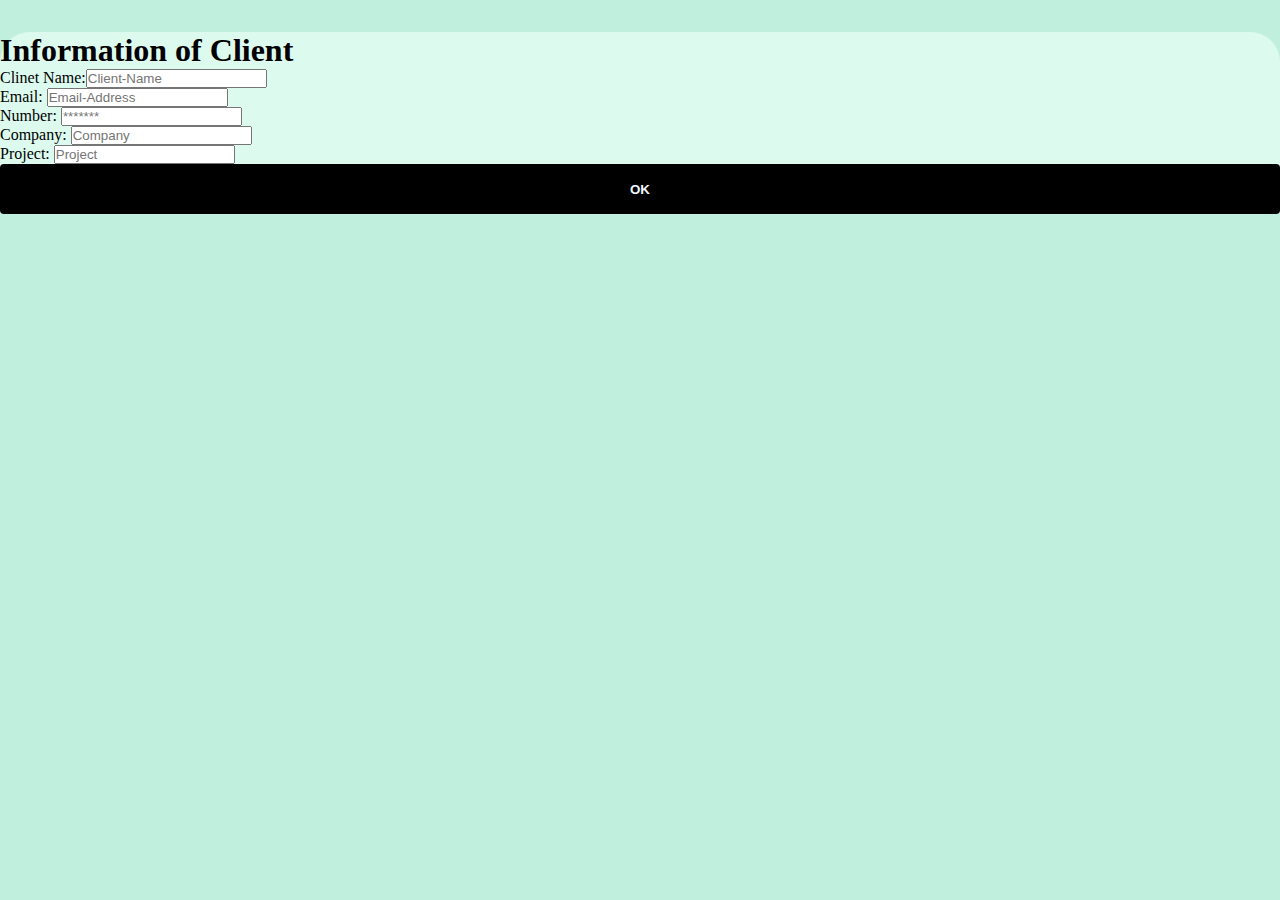
==== dashboard2.html @ 4568d3e9 "Form is Created" ====
<!doctype html>
<html lang="en">
  <head>
    <!-- Required meta tags -->
    <meta charset="utf-8">
    <meta name="viewport" content="width=device-width, initial-scale=1, shrink-to-fit=no">

    <!-- Bootstrap CSS -->
    <link rel="stylesheet" href="https://cdn.jsdelivr.net/npm/bootstrap@4.1.3/dist/css/bootstrap.min.css" integrity="sha384-MCw98/SFnGE8fJT3GXwEOngsV7Zt27NXFoaoApmYm81iuXoPkFOJwJ8ERdknLPMO" crossorigin="anonymous">
    <style>
        *{
            padding: 0;
            margin: 0;
            box-sizing: border-box;
        }
        body{
            background:#c1efde;
        }
        .row{
            background:   #ddfaef;
            border-radius: 30px;
            margin-top: 2rem;
        }
        .btn1{
            border: none;
            outline: none;
            height: 50px;
            width: 100%;
            background-color:black;
            color: aliceblue;
            border-radius: 4px;
            font-weight: bold;
        }
    </style>
    <title>Screen</title>
  </head>
  <body>
   
   <section class="form">
    <div class="container">
        <div class="row no-gutters">
            <div class="col-lg-4">
            </div>

            <div class="col-lg-7 px-5 pt-5">
                <h1 class="font-weight-bold py-3">Information of Client</h1>
                <form>
                    <div class="form-row">
                        <div class="col-lg-7">
                            Clinet Name:<input type="text" placeholder="Client-Name" class="form-control my-1">
                        </div>
                    </div>
                    <div class="form-row">
                        <div class="col-lg-7">
                           Email: <input type="email" placeholder="Email-Address" class="form-control my-1">
                        </div>
                    </div>
                    <div class="form-row">
                        <div class="col-lg-7">
                           Number: <input type="number" placeholder="*******" class="form-control my-1">
                        </div>
                    </div>
                    <div class="form-row">
                        <div class="col-lg-7">
                            Company: <input type="text" placeholder="Company" class="form-control my-1">
                        </div>
                    </div>
                    <div class="form-row">
                        <div class="col-lg-7">
                           Project: <input type="text" placeholder="Project" class="form-control my-1">
                        </div>
                    </div>
                    <div>
                               
                    </div>
                    <div class="form-row">
                        <div class="col-lg-7">
                            <button type="button"  class="btn1 my-1">OK</button>
                        </div>
                    </div>
                </form>
            </div>
            <div class="col-lg-7">
                </div>

                
            </div>
        
    
   </section>

    
    <script src="https://code.jquery.com/jquery-3.3.1.slim.min.js" integrity="sha384-q8i/X+965DzO0rT7abK41JStQIAqVgRVzpbzo5smXKp4YfRvH+8abtTE1Pi6jizo" crossorigin="anonymous"></script>
    <script src="https://cdn.jsdelivr.net/npm/popper.js@1.14.3/dist/umd/popper.min.js" integrity="sha384-ZMP7rVo3mIykV+2+9J3UJ46jBk0WLaUAdn689aCwoqbBJiSnjAK/l8WvCWPIPm49" crossorigin="anonymous"></script>
    <script src="https://cdn.jsdelivr.net/npm/bootstrap@4.1.3/dist/js/bootstrap.min.js" integrity="sha384-ChfqqxuZUCnJSK3+MXmPNIyE6ZbWh2IMqE241rYiqJxyMiZ6OW/JmZQ5stwEULTy" crossorigin="anonymous"></script>
  </body>
</html>
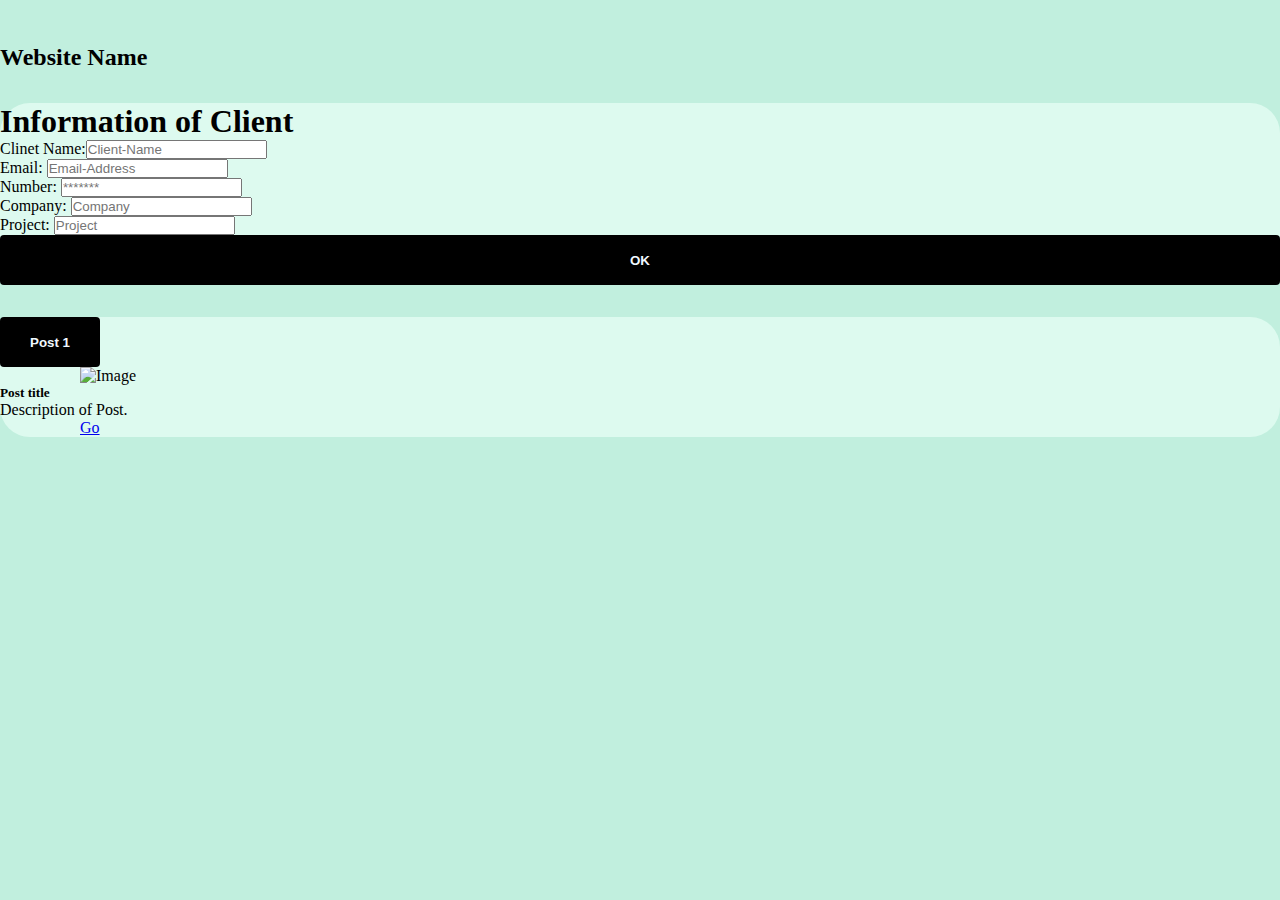
==== commit 25dadb02: "adding imag" ====
--- a/dashboard2.html
+++ b/dashboard2.html
@@ -7,6 +7,7 @@
 
     <!-- Bootstrap CSS -->
     <link rel="stylesheet" href="https://cdn.jsdelivr.net/npm/bootstrap@4.1.3/dist/css/bootstrap.min.css" integrity="sha384-MCw98/SFnGE8fJT3GXwEOngsV7Zt27NXFoaoApmYm81iuXoPkFOJwJ8ERdknLPMO" crossorigin="anonymous">
+    <link rel="stylesheet" href="https://cdnjs.cloudflare.com/ajax/libs/font-awesome/6.3.0/css/all.min.css" integrity="sha512-SzlrxWUlpfuzQ+pcUCosxcglQRNAq/DZjVsC0lE40xsADsfeQoEypE+enwcOiGjk/bSuGGKHEyjSoQ1zVisanQ==" crossorigin="anonymous" referrerpolicy="no-referrer" />
     <style>
         *{
             padding: 0;
@@ -31,10 +32,52 @@
             border-radius: 4px;
             font-weight: bold;
         }
+        .btn2{
+            border: none;
+            outline: none;
+            height: 50px;
+            width: 100px;
+            background-color:black;
+            color: aliceblue;
+            border-radius: 4px;
+            font-weight: bold;
+        }
+        .btn {
+            margin-left: 80px;
+        }
+        .card-img-top{
+            margin-left: 80px;
+        }
+        .container{
+            margin-top: 10px;
+        }
+        .fas{
+            font-style: bold;
+            font-size: 1cm;
+            padding-right: 4px;
+
+        }
     </style>
     <title>Screen</title>
   </head>
   <body>
+    <div class="card text-center">
+        <div class="card-header">
+          <ul class="nav nav-tabs card-header-tabs">
+           <!-- <li class="nav-item">
+              <a class="nav-link active" href="#"></a>
+            </li>
+            <li class="nav-item">
+              <a class="nav-link" href="#"></a>
+            </li>
+            <li class="nav-item">
+              <a class="nav-link disabled" href="#"></a>
+            </li>-->
+            <!--<h1>Website Name</h1>-->
+            <i class="fas fa-user-secret me-2"></i><h2>Website Name</h2> 
+          </ul>
+        </div>
+      </div>
    
    <section class="form">
     <div class="container">
@@ -81,12 +124,31 @@
                 </form>
             </div>
             <div class="col-lg-7">
-                </div>
+                </div>               
+            </div>
+   </section>
+   <section>
+    <div class="container ">
+        <div class="row px-5 pt-4">
+            <div class="col-lg-2 px-9 pt-5">
+                <button type="button"  class="btn2 my-1">Post 1</button>
+            </div>
+            <div class="col-md-auto">
+    
+                      
 
-                
+                <div class="card" style="width: 18rem;">
+                    <img  src="C:\Users\Vishwa\Downloads\bg.jpg" class="card-img-top" alt="Image">
+                    <div class="card-body">
+                      <h5 class="card-title">Post title</h5>
+                      <p class="card-text">Description of Post.</p>
+                      <a href="#" class="btn btn-primary">Go</a>
+                    </div>
+                  </div>
             </div>
-        
-    
+        </div>
+
+    </div>
    </section>
 
     
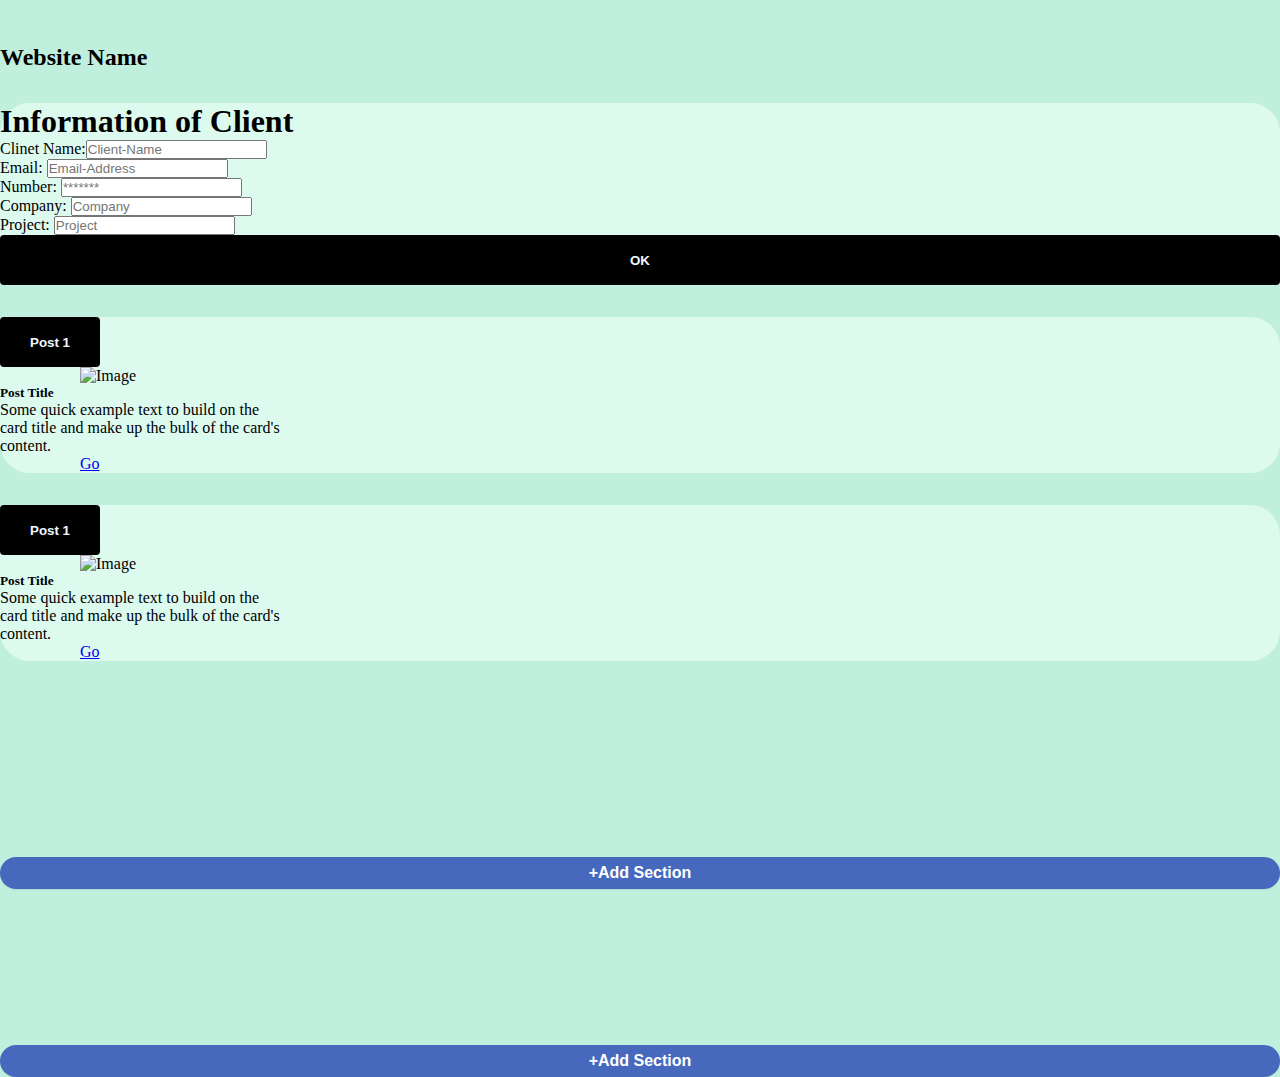
==== commit 9bfcc949: "adding image" ====
--- a/dashboard2.html
+++ b/dashboard2.html
@@ -55,8 +55,30 @@
             font-style: bold;
             font-size: 1cm;
             padding-right: 4px;
-
-        }
+        }
+        .bb-add-section {
+             pointer-events: all;
+             width: 100%;
+             margin-top: 30%;
+             align-items: center;
+             font-size: 16px;
+             background-color: #4669be;
+             color: #fff;
+             padding: 6px 24px;
+             font-weight: 600;
+             text-align: center;
+             cursor: pointer;
+             border: 1px solid transparent;
+             transition: color .15s ease-in-out,background-color .15s ease-in-out,border-color .15s ease-in-out,box-shadow .15s ease-in-out;
+             border-radius: 20px;
+             box-shadow: 0px 1px 1px 0px rgb(0 0 0 / 8%);
+             outline: 0;
+             cursor: pointer;
+             left: 50%;
+             position: absolute;
+             transform: translatex(-50%);
+             z-index: 1000;
+}
     </style>
     <title>Screen</title>
   </head>
@@ -133,18 +155,43 @@
             <div class="col-lg-2 px-9 pt-5">
                 <button type="button"  class="btn2 my-1">Post 1</button>
             </div>
-            <div class="col-md-auto">
-    
-                      
-
+            <div class="col-md-auto">   
                 <div class="card" style="width: 18rem;">
-                    <img  src="C:\Users\Vishwa\Downloads\bg.jpg" class="card-img-top" alt="Image">
+                    <img class="card-img-top" src="bg.jpg/100px180/" alt="Image">
                     <div class="card-body">
-                      <h5 class="card-title">Post title</h5>
-                      <p class="card-text">Description of Post.</p>
+                      <h5 class="card-title">Post Title</h5>
+                      <p class="card-text">Some quick example text to build on the card title and make up the bulk of the card's content.</p>
                       <a href="#" class="btn btn-primary">Go</a>
                     </div>
+                    
                   </div>
+            </div>
+            <div class="col-lg-2 px-9 pt-5">
+                <button class="bb-add-section top">+Add Section</button>
+            </div>
+        </div>
+
+    </div>
+   </section>
+   <section>
+    <div class="container ">
+        <div class="row px-5 pt-4">
+            <div class="col-lg-2 px-9 pt-5">
+                <button type="button"  class="btn2 my-1">Post 1</button>
+            </div>
+            <div class="col-md-auto">   
+                <div class="card" style="width: 18rem;">
+                    <img class="card-img-top" src="bg.jpg/100px180/" alt="Image">
+                    <div class="card-body">
+                      <h5 class="card-title">Post Title</h5>
+                      <p class="card-text">Some quick example text to build on the card title and make up the bulk of the card's content.</p>
+                      <a href="#" class="btn btn-primary">Go</a>
+                    </div>
+                    
+                  </div>
+            </div>
+            <div class="col-lg-2 px-9 pt-5">
+                <button class="bb-add-section top">+Add Section</button>
             </div>
         </div>
 
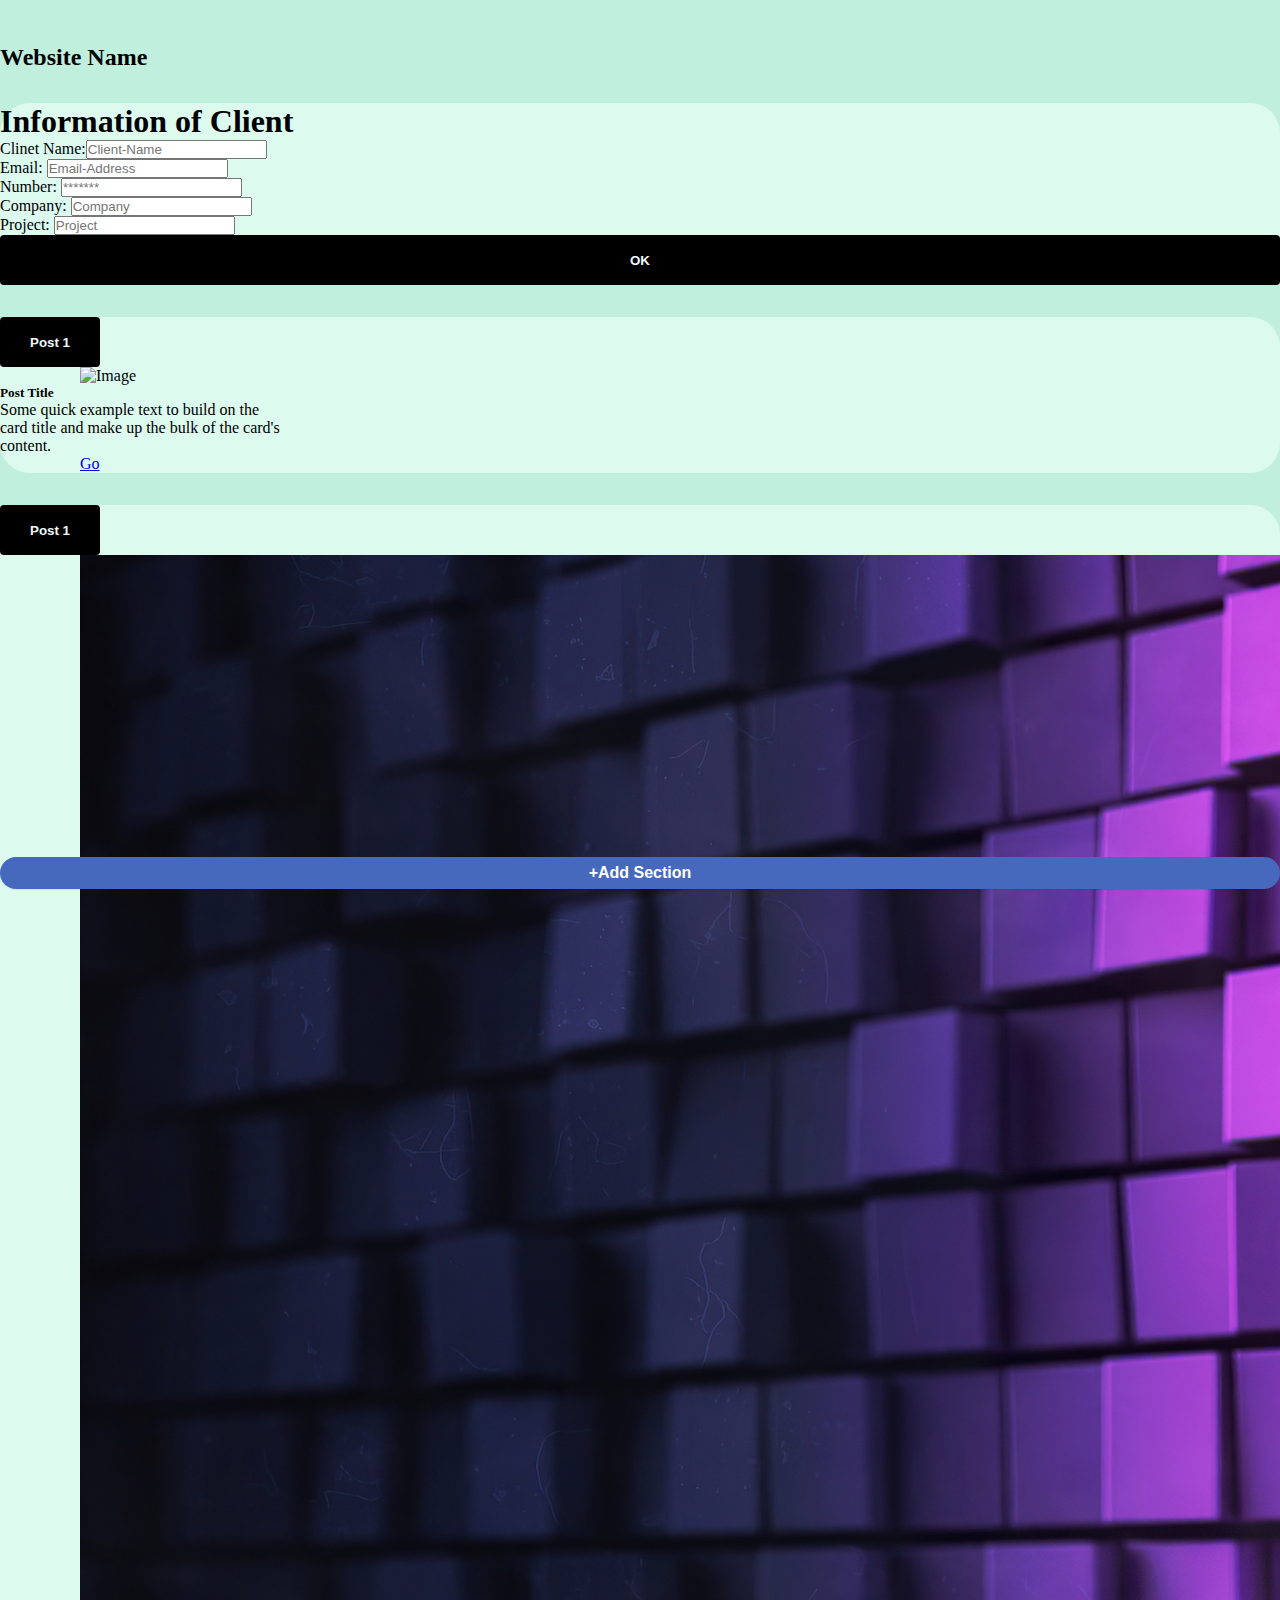
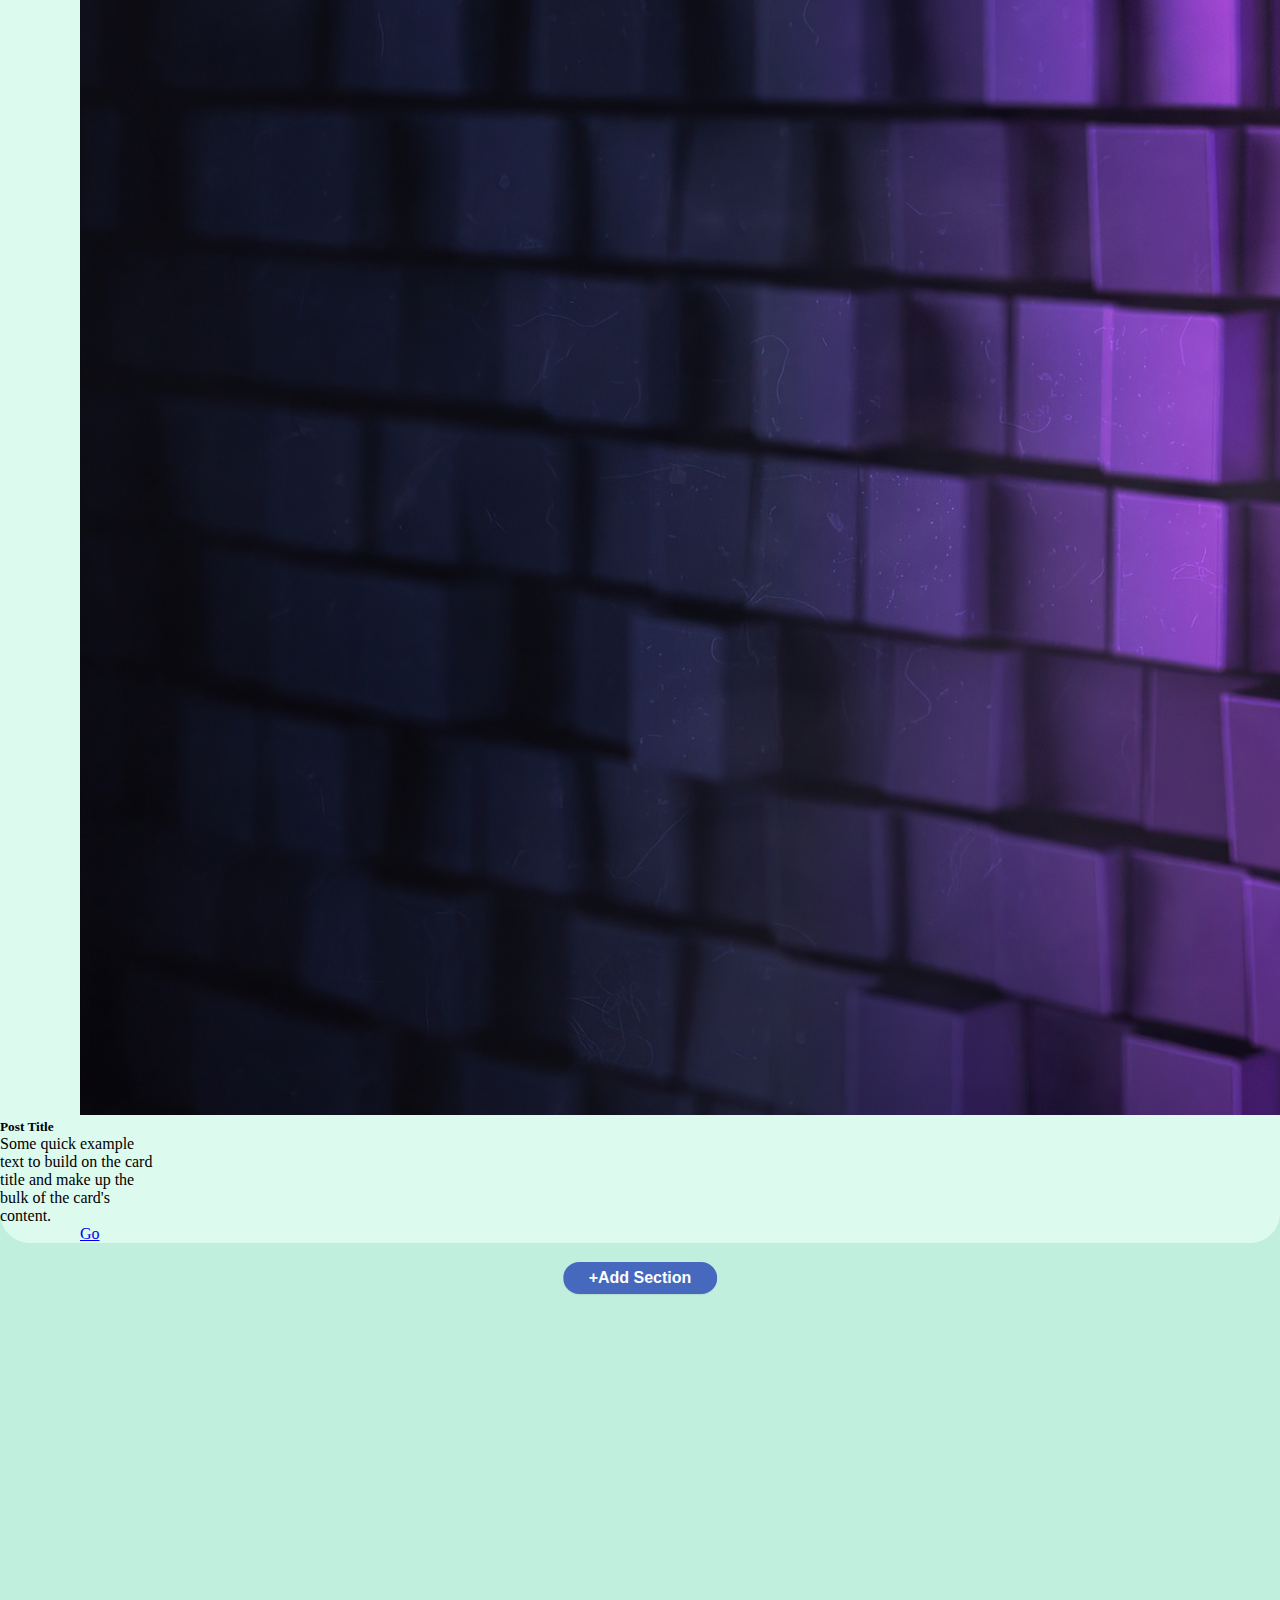
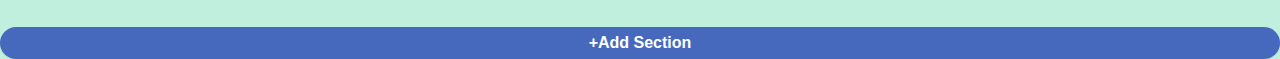
==== commit ee09e29a: "adding image" ====
--- a/dashboard2.html
+++ b/dashboard2.html
@@ -60,6 +60,30 @@
              pointer-events: all;
              width: 100%;
              margin-top: 30%;
+             align-items: center;
+             font-size: 16px;
+             background-color: #4669be;
+             color: #fff;
+             padding: 6px 24px;
+             font-weight: 600;
+             text-align: center;
+             cursor: pointer;
+             border: 1px solid transparent;
+             transition: color .15s ease-in-out,background-color .15s ease-in-out,border-color .15s ease-in-out,box-shadow .15s ease-in-out;
+             border-radius: 20px;
+             box-shadow: 0px 1px 1px 0px rgb(0 0 0 / 8%);
+             outline: 0;
+             cursor: pointer;
+             left: 50%;
+             position: absolute;
+             transform: translatex(-50%);
+             z-index: 1000;
+}
+.bb {
+             pointer-events: all;
+             width: 12%;
+             
+             margin-top: 0.50cm;
              align-items: center;
              font-size: 16px;
              background-color: #4669be;
@@ -180,8 +204,8 @@
                 <button type="button"  class="btn2 my-1">Post 1</button>
             </div>
             <div class="col-md-auto">   
-                <div class="card" style="width: 18rem;">
-                    <img class="card-img-top" src="bg.jpg/100px180/" alt="Image">
+                <div class="card" style="width: 10rem;">
+                    <img class="card-img-top" src="images\bg.jpg" alt="Image">
                     <div class="card-body">
                       <h5 class="card-title">Post Title</h5>
                       <p class="card-text">Some quick example text to build on the card title and make up the bulk of the card's content.</p>
@@ -197,6 +221,16 @@
 
     </div>
    </section>
+  
+
+        <div class="abc ">
+            <!--<div class="col-lg-2 px-9 pt-5">-->
+                <button class="bb top">+Add Section</button>
+            </div>
+        </div>
+
+    </div>
+    
 
     
     <script src="https://code.jquery.com/jquery-3.3.1.slim.min.js" integrity="sha384-q8i/X+965DzO0rT7abK41JStQIAqVgRVzpbzo5smXKp4YfRvH+8abtTE1Pi6jizo" crossorigin="anonymous"></script>
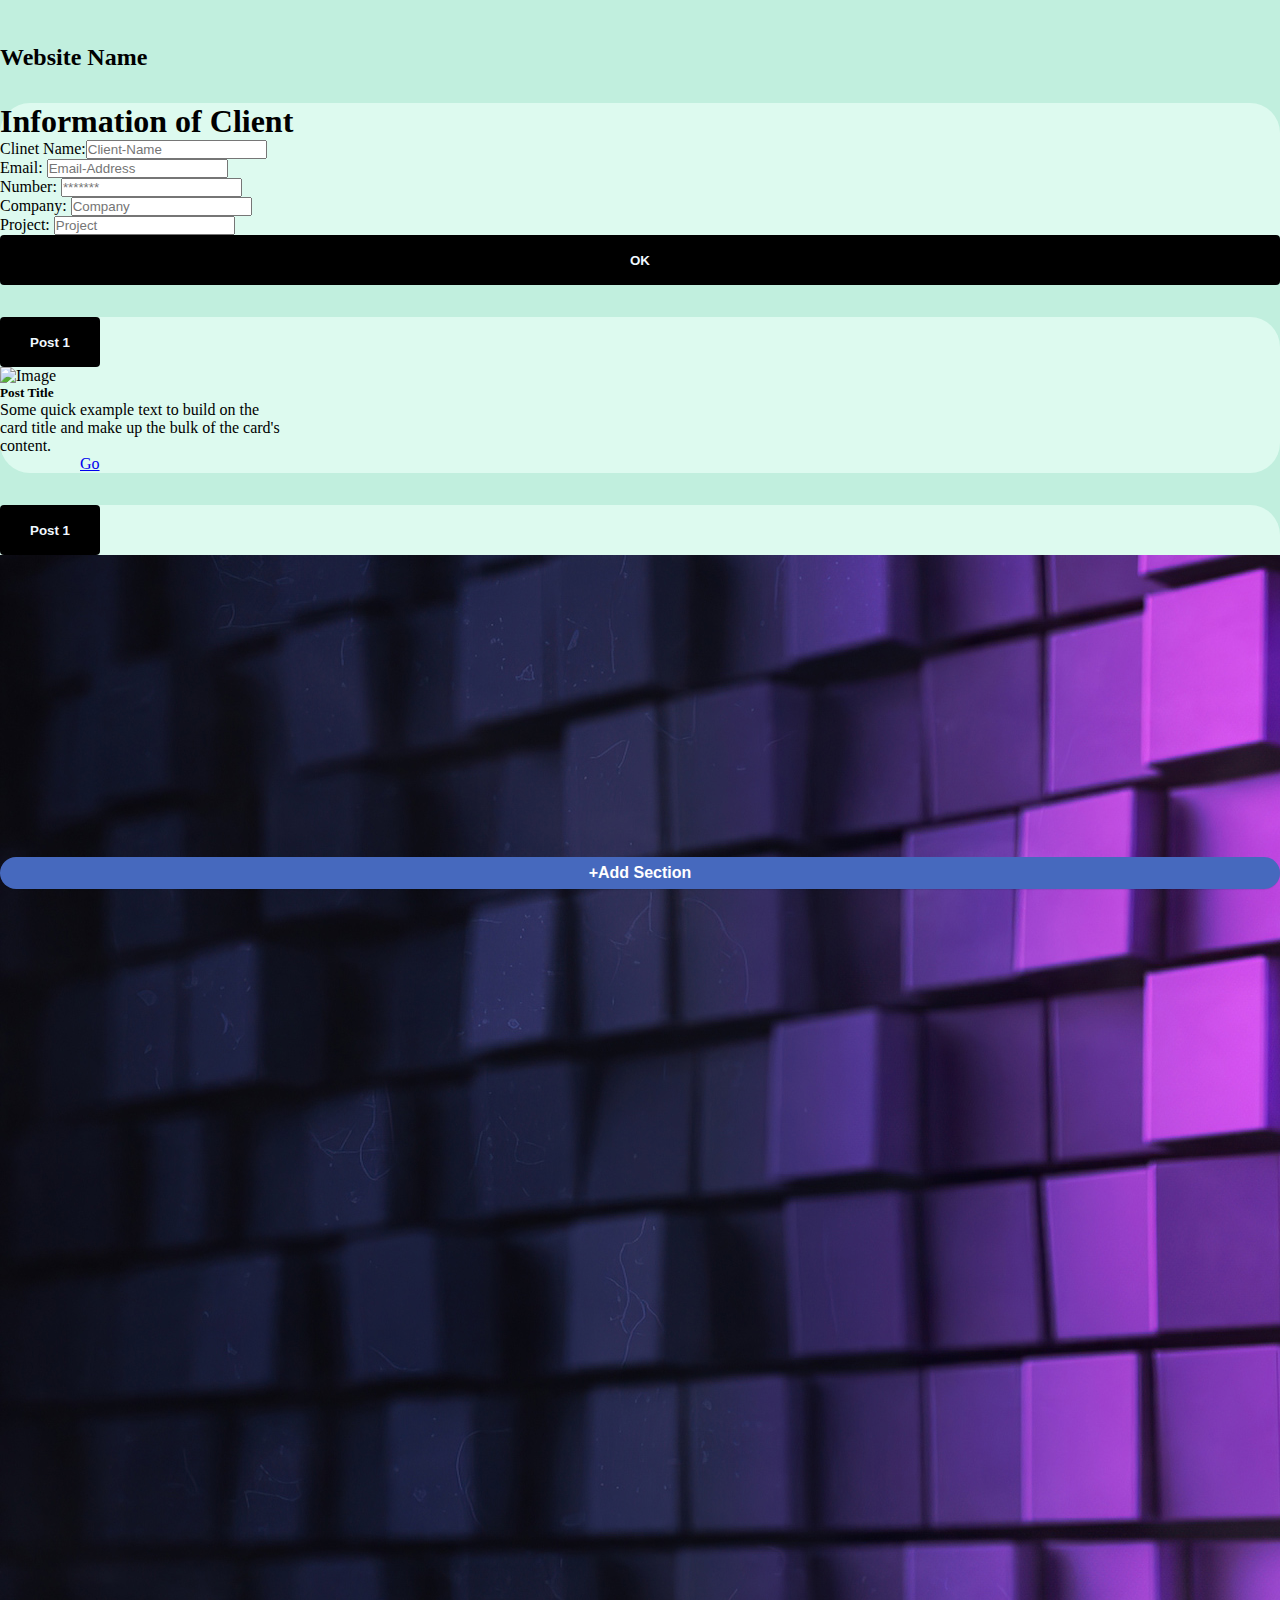
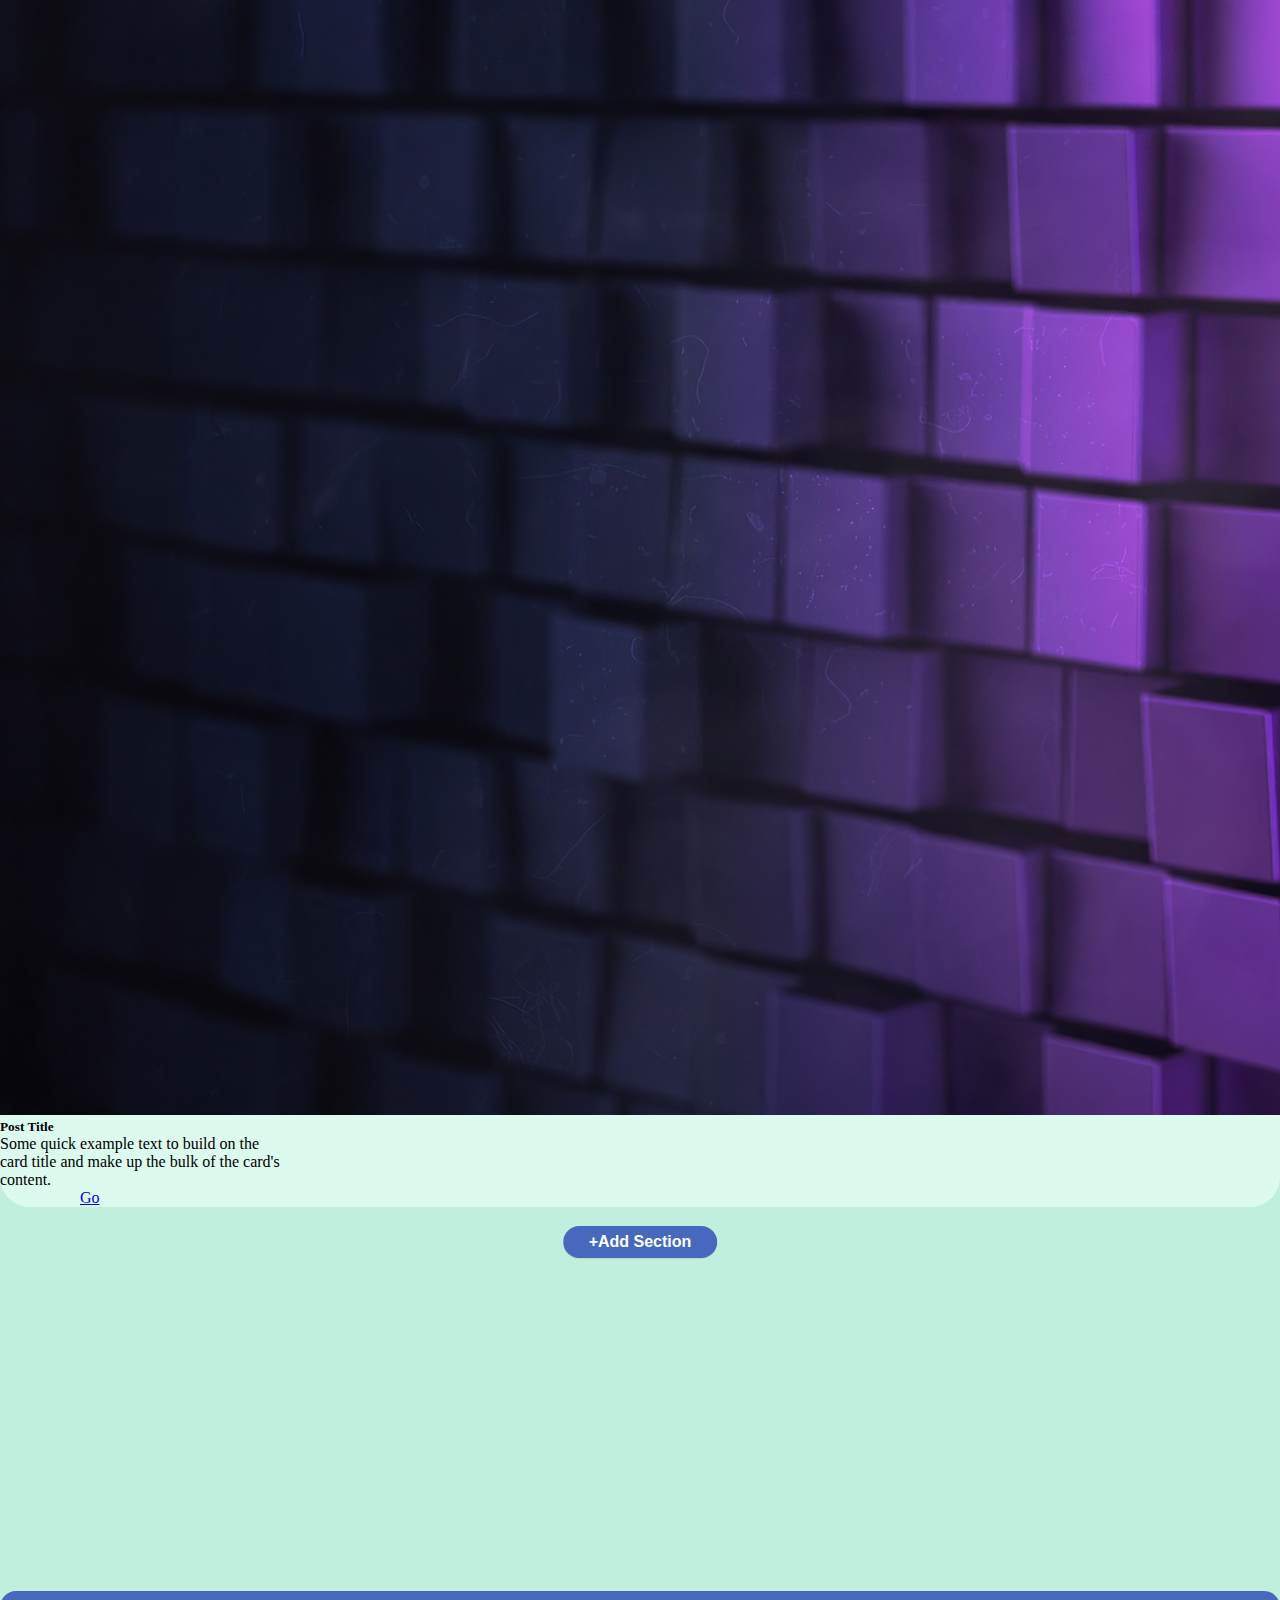
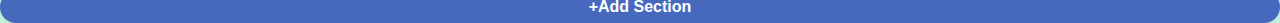
==== commit d62b150f: "image upload" ====
--- a/dashboard2.html
+++ b/dashboard2.html
@@ -43,9 +43,6 @@
             font-weight: bold;
         }
         .btn {
-            margin-left: 80px;
-        }
-        .card-img-top{
             margin-left: 80px;
         }
         .container{
@@ -204,8 +201,8 @@
                 <button type="button"  class="btn2 my-1">Post 1</button>
             </div>
             <div class="col-md-auto">   
-                <div class="card" style="width: 10rem;">
-                    <img class="card-img-top" src="images\bg.jpg" alt="Image">
+                <div class="card" style="width: 18rem;">
+                    <img class="card-img-top" src="images\bg.jpg" alt="Image" style="width: auto;" >
                     <div class="card-body">
                       <h5 class="card-title">Post Title</h5>
                       <p class="card-text">Some quick example text to build on the card title and make up the bulk of the card's content.</p>
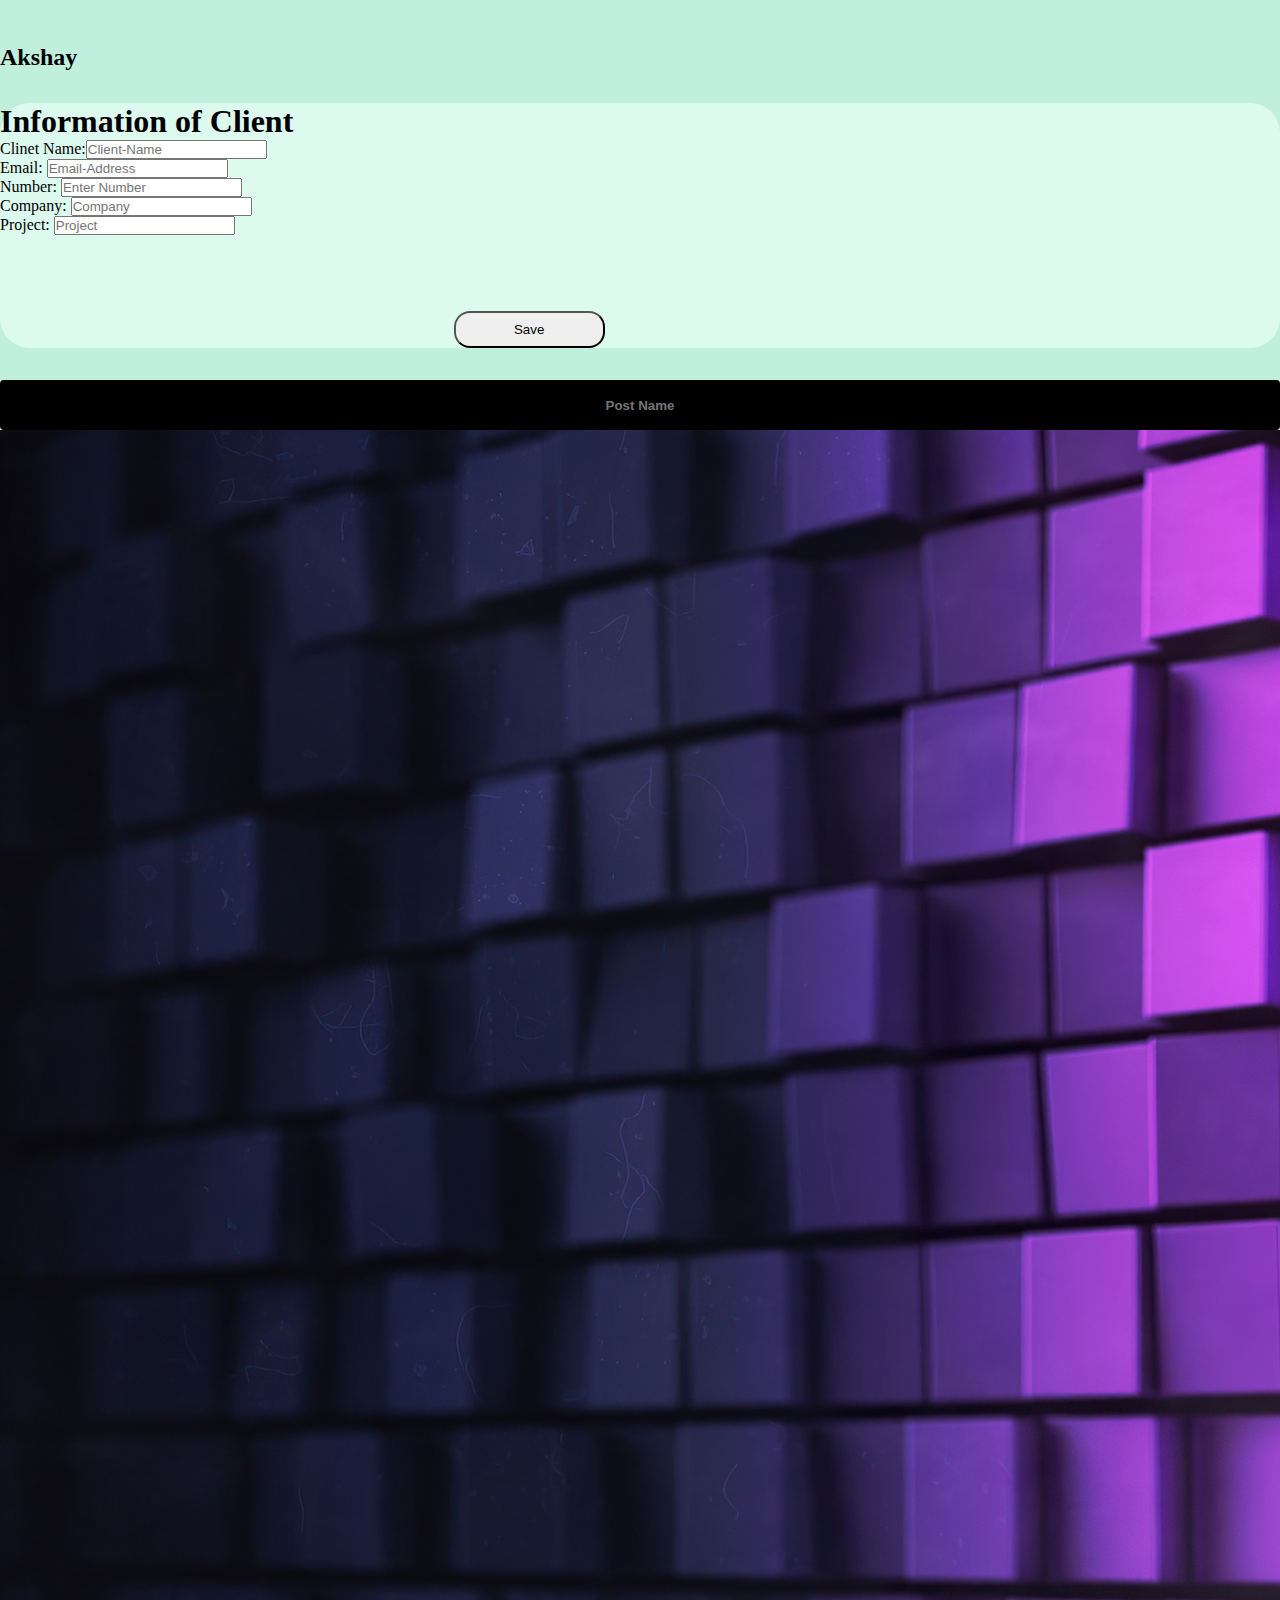
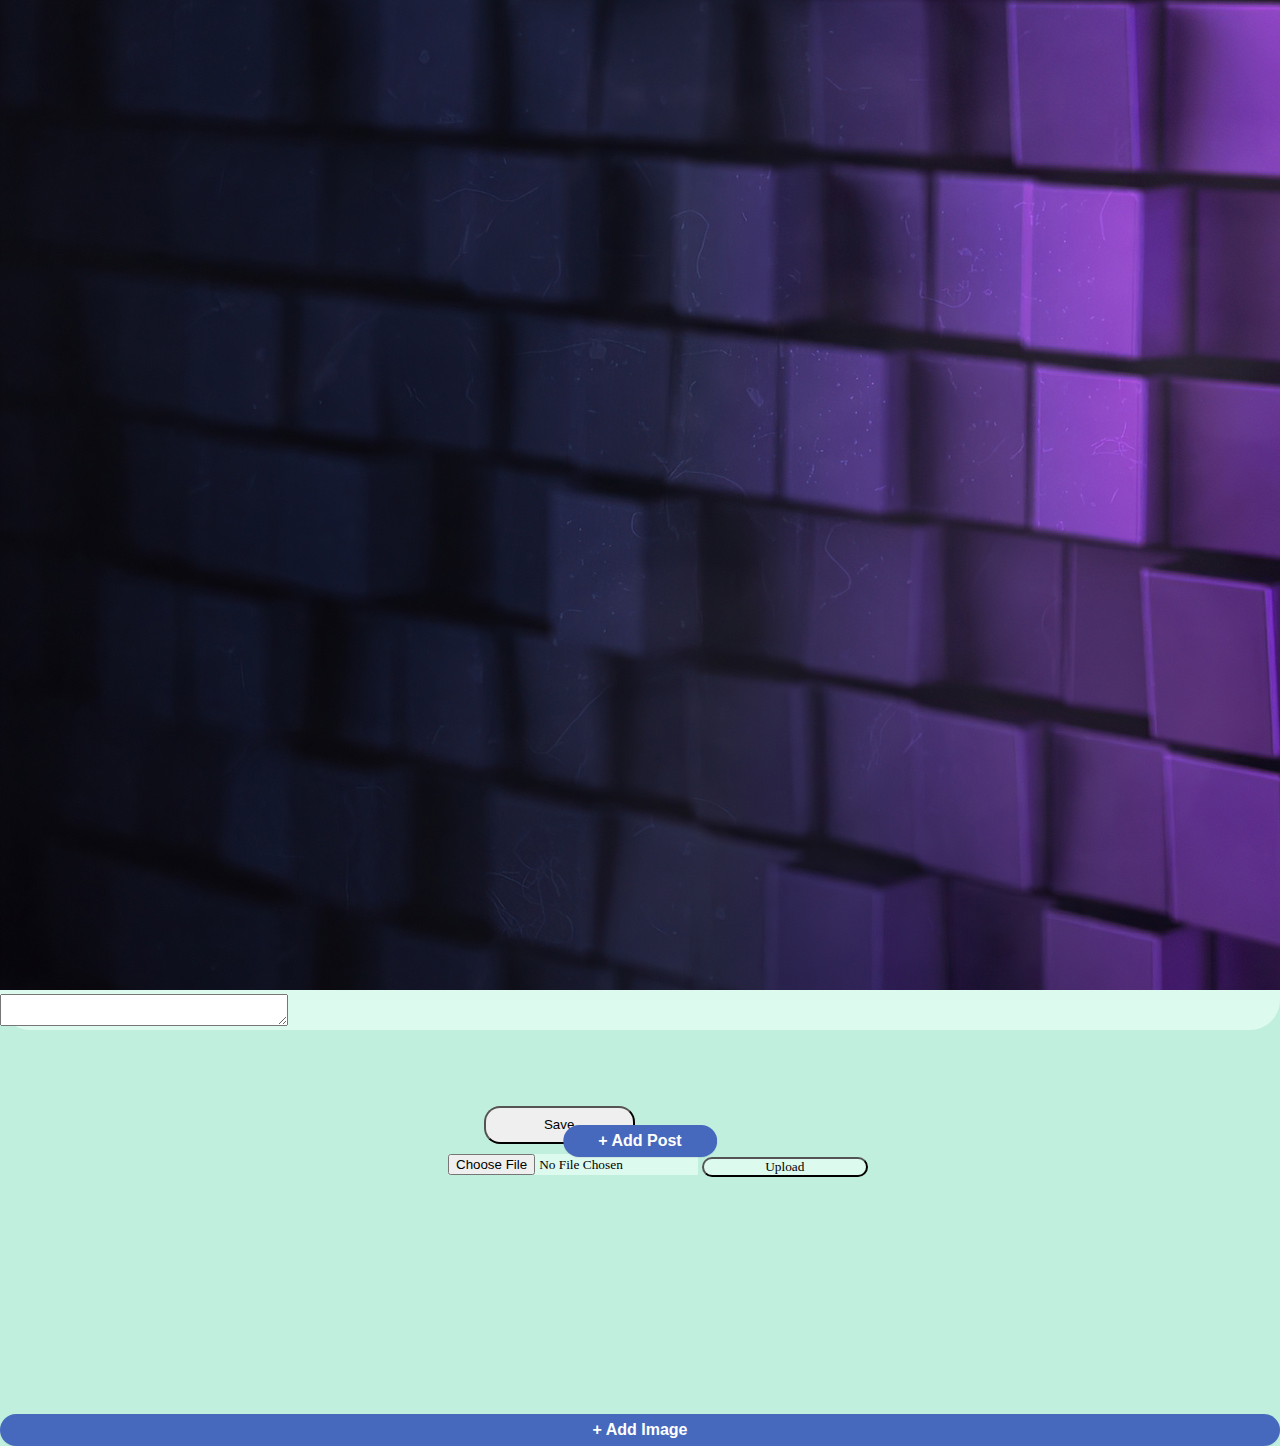
==== commit 66377ce6: "updates" ====
--- a/dashboard2.html
+++ b/dashboard2.html
@@ -1,37 +1,62 @@
 <!doctype html>
 <html lang="en">
-  <head>
+
+<head>
     <!-- Required meta tags -->
     <meta charset="utf-8">
     <meta name="viewport" content="width=device-width, initial-scale=1, shrink-to-fit=no">
 
     <!-- Bootstrap CSS -->
-    <link rel="stylesheet" href="https://cdn.jsdelivr.net/npm/bootstrap@4.1.3/dist/css/bootstrap.min.css" integrity="sha384-MCw98/SFnGE8fJT3GXwEOngsV7Zt27NXFoaoApmYm81iuXoPkFOJwJ8ERdknLPMO" crossorigin="anonymous">
-    <link rel="stylesheet" href="https://cdnjs.cloudflare.com/ajax/libs/font-awesome/6.3.0/css/all.min.css" integrity="sha512-SzlrxWUlpfuzQ+pcUCosxcglQRNAq/DZjVsC0lE40xsADsfeQoEypE+enwcOiGjk/bSuGGKHEyjSoQ1zVisanQ==" crossorigin="anonymous" referrerpolicy="no-referrer" />
+    <link rel="stylesheet" href="https://cdn.jsdelivr.net/npm/bootstrap@4.1.3/dist/css/bootstrap.min.css"
+        integrity="sha384-MCw98/SFnGE8fJT3GXwEOngsV7Zt27NXFoaoApmYm81iuXoPkFOJwJ8ERdknLPMO" crossorigin="anonymous">
+
+    <link rel="stylesheet" href="https://cdnjs.cloudflare.com/ajax/libs/font-awesome/6.3.0/css/all.min.css"
+        integrity="sha512-SzlrxWUlpfuzQ+pcUCosxcglQRNAq/DZjVsC0lE40xsADsfeQoEypE+enwcOiGjk/bSuGGKHEyjSoQ1zVisanQ=="
+        crossorigin="anonymous" referrerpolicy="no-referrer" />
+
     <style>
-        *{
+
+        * {
             padding: 0;
             margin: 0;
             box-sizing: border-box;
         }
-        body{
-            background:#c1efde;
-        }
-        .row{
-            background:   #ddfaef;
+
+        body {
+            background: #c1efde;
+        }
+
+        .row {
+            background: #ddfaef;
             border-radius: 30px;
             margin-top: 2rem;
         }
-        .btn1{
+
+        .row2 {
+           
+            border-radius: 30px;
+            margin-top: 2cm;
+            margin-left: 12cm;
+        }
+
+        .row3 {
+          
+            border-radius: 30px;
+            margin-left: 35%;
+            margin-bottom: 2cm;
+       }
+
+        .btn1 {
             border: none;
             outline: none;
             height: 50px;
             width: 100%;
-            background-color:black;
+            background-color: black;
             color: aliceblue;
             border-radius: 4px;
             font-weight: bold;
         }
+        
         .btn2{
             border: none;
             outline: none;
@@ -41,197 +66,329 @@
             color: aliceblue;
             border-radius: 4px;
             font-weight: bold;
-        }
+            text-align: center;
+        
+        }
+
         .btn {
-            margin-left: 80px;
-        }
-        .container{
+            margin-left: 30px;
+            border-radius: 1rem;
+            width: 4cm;
+            height: 1cm;
+        }
+
+        .container {
             margin-top: 10px;
         }
-        .fas{
+
+        .fas {
             font-style: bold;
             font-size: 1cm;
             padding-right: 4px;
         }
+
         .bb-add-section {
-             pointer-events: all;
-             width: 100%;
-             margin-top: 30%;
-             align-items: center;
-             font-size: 16px;
-             background-color: #4669be;
-             color: #fff;
-             padding: 6px 24px;
-             font-weight: 600;
-             text-align: center;
-             cursor: pointer;
-             border: 1px solid transparent;
-             transition: color .15s ease-in-out,background-color .15s ease-in-out,border-color .15s ease-in-out,box-shadow .15s ease-in-out;
-             border-radius: 20px;
-             box-shadow: 0px 1px 1px 0px rgb(0 0 0 / 8%);
-             outline: 0;
-             cursor: pointer;
-             left: 50%;
-             position: absolute;
-             transform: translatex(-50%);
-             z-index: 1000;
-}
-.bb {
-             pointer-events: all;
-             width: 12%;
-             
-             margin-top: 0.50cm;
-             align-items: center;
-             font-size: 16px;
-             background-color: #4669be;
-             color: #fff;
-             padding: 6px 24px;
-             font-weight: 600;
-             text-align: center;
-             cursor: pointer;
-             border: 1px solid transparent;
-             transition: color .15s ease-in-out,background-color .15s ease-in-out,border-color .15s ease-in-out,box-shadow .15s ease-in-out;
-             border-radius: 20px;
-             box-shadow: 0px 1px 1px 0px rgb(0 0 0 / 8%);
-             outline: 0;
-             cursor: pointer;
-             left: 50%;
-             position: absolute;
-             transform: translatex(-50%);
-             z-index: 1000;
-}
+            pointer-events: all;
+            width: 100%;
+            margin-top: 30%;
+            align-items: center;
+            font-size: 16px;
+            background-color: #4669be;
+            color: #fff;
+            padding: 6px 24px;
+            font-weight: 600;
+            text-align: center;
+            cursor: pointer;
+            border: 1px solid transparent;
+            transition: color .15s ease-in-out, background-color .15s ease-in-out, border-color .15s ease-in-out, box-shadow .15s ease-in-out;
+            border-radius: 20px;
+            box-shadow: 0px 1px 1px 0px rgb(0 0 0 / 8%);
+            outline: 0;
+            cursor: pointer;
+            left: 50%;
+            position: absolute;
+            transform: translatex(-50%);
+            z-index: 1000;
+        }
+
+        .bb {
+            pointer-events: all;
+            width: 12%;
+
+            margin-top: 0.50cm;
+            align-items: center;
+            font-size: 16px;
+            background-color: #4669be;
+            color: #fff;
+            padding: 6px 24px;
+            font-weight: 600;
+            text-align: center;
+            cursor: pointer;
+            border: 1px solid transparent;
+            transition: color .15s ease-in-out, background-color .15s ease-in-out, border-color .15s ease-in-out, box-shadow .15s ease-in-out;
+            border-radius: 20px;
+            box-shadow: 0px 1px 1px 0px rgb(0 0 0 / 8%);
+            outline: 0;
+            cursor: pointer;
+            left: 50%;
+            position: absolute;
+            transform: translatex(-50%);
+            z-index: 1000;
+        }
+        .d2{
+            width: 100%;
+            height: 100%;
+            contain: layout;
+        }
+        .the{
+            width: 20%;
+            height: 50%;
+            contain: layout;
+            border-radius: 3rem;
+            background:#ddfaef;
+            font-family: Cambria, Cochin, Georgia, Times, 'Times New Roman', serif;
+            text-transform: capitalize;
+            font-style: bold;
+        }
+        .ab{
+            width: 30%;
+            height: 50%;
+            contain: layout;
+            background:#ddfaef;
+            font-family: Cambria, Cochin, Georgia, Times, 'Times New Roman', serif;
+            text-transform: capitalize;
+            font-style: bold;
+        }
+
+        .btn0{
+            width: 4cm;
+            height: 1cm;
+            border-radius: 1rem;
+            margin-inline-end: 150px;
+            margin-right: 200px;
+        }
+
     </style>
-    <title>Screen</title>
-  </head>
-  <body>
+
+    <title>Form</title>
+
+</head>
+
+<body>
     <div class="card text-center">
         <div class="card-header">
-          <ul class="nav nav-tabs card-header-tabs">
-           <!-- <li class="nav-item">
-              <a class="nav-link active" href="#"></a>
-            </li>
-            <li class="nav-item">
-              <a class="nav-link" href="#"></a>
-            </li>
-            <li class="nav-item">
-              <a class="nav-link disabled" href="#"></a>
-            </li>-->
-            <!--<h1>Website Name</h1>-->
-            <i class="fas fa-user-secret me-2"></i><h2>Website Name</h2> 
-          </ul>
+            <ul class="nav nav-tabs card-header-tabs">
+                <i class="fas fa-user-secret me-2"></i>
+                <h2>Akshay</h2>
+            </ul>
         </div>
-      </div>
-   
-   <section class="form">
-    <div class="container">
-        <div class="row no-gutters">
-            <div class="col-lg-4">
-            </div>
-
-            <div class="col-lg-7 px-5 pt-5">
-                <h1 class="font-weight-bold py-3">Information of Client</h1>
-                <form>
-                    <div class="form-row">
-                        <div class="col-lg-7">
-                            Clinet Name:<input type="text" placeholder="Client-Name" class="form-control my-1">
-                        </div>
-                    </div>
-                    <div class="form-row">
-                        <div class="col-lg-7">
-                           Email: <input type="email" placeholder="Email-Address" class="form-control my-1">
-                        </div>
-                    </div>
-                    <div class="form-row">
-                        <div class="col-lg-7">
-                           Number: <input type="number" placeholder="*******" class="form-control my-1">
-                        </div>
-                    </div>
-                    <div class="form-row">
-                        <div class="col-lg-7">
-                            Company: <input type="text" placeholder="Company" class="form-control my-1">
-                        </div>
-                    </div>
-                    <div class="form-row">
-                        <div class="col-lg-7">
-                           Project: <input type="text" placeholder="Project" class="form-control my-1">
-                        </div>
-                    </div>
-                    <div>
-                               
-                    </div>
-                    <div class="form-row">
-                        <div class="col-lg-7">
-                            <button type="button"  class="btn1 my-1">OK</button>
-                        </div>
-                    </div>
-                </form>
-            </div>
-            <div class="col-lg-7">
-                </div>               
-            </div>
-   </section>
-   <section>
-    <div class="container ">
-        <div class="row px-5 pt-4">
-            <div class="col-lg-2 px-9 pt-5">
-                <button type="button"  class="btn2 my-1">Post 1</button>
-            </div>
-            <div class="col-md-auto">   
-                <div class="card" style="width: 18rem;">
-                    <img class="card-img-top" src="bg.jpg/100px180/" alt="Image">
-                    <div class="card-body">
-                      <h5 class="card-title">Post Title</h5>
-                      <p class="card-text">Some quick example text to build on the card title and make up the bulk of the card's content.</p>
-                      <a href="#" class="btn btn-primary">Go</a>
-                    </div>
-                    
-                  </div>
-            </div>
-            <div class="col-lg-2 px-9 pt-5">
-                <button class="bb-add-section top">+Add Section</button>
+    </div>
+
+    <section class="form">
+        <div class="container">
+            <div class="row no-gutters">
+                <div class="col-lg-4"> </div>
+
+                <div class="col-lg-7 px-5 pt-5">
+                    <h1 class="font-weight-bold py-3">Information of Client</h1>
+                    <form>
+                        
+                        <div class="form-row">
+                            <div class="col-lg-7">
+                                Clinet Name:<input type="text" placeholder="Client-Name" class="form-control my-1">
+                            </div>
+                        </div>
+                        
+                        <div class="form-row">
+                            <div class="col-lg-7">
+                                Email: <input type="email" placeholder="Email-Address" class="form-control my-1">
+                            </div>
+                        </div>
+                       
+                        <div class="form-row">
+                            <div class="col-lg-7">
+                                Number: <input type="number" placeholder="Enter Number" class="form-control my-1">
+                            </div>
+                        </div>
+                       
+                        <div class="form-row">
+                            <div class="col-lg-7">
+                                Company: <input type="text" placeholder="Company" class="form-control my-1">
+                            </div>
+                        </div>
+                       
+                        <div class="form-row">
+                            <div class="col-lg-7">
+                                Project: <input type="text" placeholder="Project" class="form-control my-1">
+                            </div>
+                        </div>
+
+                        <div class="bcd">
+                            <div class="row2">
+                                <input type="Submit" class="btn0 btn-success" value="Save">
+                            </div>
+                        </div>
+
+                </div>
+
+                <div class="col-lg-7"></div>
+
             </div>
         </div>
-
-    </div>
-   </section>
-   <section>
-    <div class="container ">
-        <div class="row px-5 pt-4">
-            <div class="col-lg-2 px-9 pt-5">
-                <button type="button"  class="btn2 my-1">Post 1</button>
+    </section>
+
+    <div id="container">
+        <div id="element">
+            <section id="mainsectionIDEAl">
+               
+                <div class="container">
+                    <div class="row px-5 pt-4">
+                        
+                        <div class="col-lg-2 px-9 pt-9">
+                            <input type="text"  class="btn2 my-1" placeholder=" Post Name">
+                        </div>
+                        
+                        <section id="mainsection1">
+                           
+                            <div class="container11">
+                                <div class="col-md-auto">
+                                    <div class="card" style="width: 18rem;">
+                                        <img class="card-img-top" src="images/bg.jpg" alt="Image">
+                                        <div class="card-body">
+                                            <p class="card-text">
+                                                <textarea class="abc my-2"  ></textarea>
+                                            </p> 
+                                        </div>
+                                    </div>
+                                </div>
+                            </div>
+
+                        </section>
+                        
+                        <div class="col-lg-2 px-9 pt-5 abc">
+                            <button class="bb-add-section top" id="newsectionbtn1">+ Add Section</button>
+                        </div>
+
+                    </div>
+                </div>
+
+            </section>
+        </div> 
+    </div>
+
+    <div id="container">
+        
+        <section id="mainsectionIDEAl">
+            <div class="container">
+                <div class="row px-5 pt-4">
+
+                    <div class="col-lg-2 px-9 pt-9">
+                        <input type="text" style="width: 100%" class="btn2 my-1" placeholder="Post Name">
+                    </div>
+
+                    <div id="container11">
+                        <section id="mainsection1">
+
+                            <div class="container11">
+                                <div class="col-md-auto">
+
+                                    <div class="card" style="width: 18rem;">
+                                        <img class="card-img-top" src="images/bg.jpg" alt="Image">
+
+                                        <div class="card-body">
+                                            <p class="card-text">
+                                                <textarea class="d2"></textarea>
+                                            </p> 
+                                        </div>
+
+                                    </div>
+
+                                </div>
+                            </div>
+
+                        </section>
+                    </div>
+
+                    <div class="col-lg-2 px-9 pt-5 abc">
+                        <button class="bb-add-section top" id="newpostbtn1">+ Add Image</button>
+                    </div>
+
+                </div>
             </div>
-            <div class="col-md-auto">   
-                <div class="card" style="width: 18rem;">
-                    <img class="card-img-top" src="images\bg.jpg" alt="Image" style="width: auto;" >
-                    <div class="card-body">
-                      <h5 class="card-title">Post Title</h5>
-                      <p class="card-text">Some quick example text to build on the card title and make up the bulk of the card's content.</p>
-                      <a href="#" class="btn btn-primary">Go</a>
-                    </div>
-                    
-                  </div>
+        </section>
+    
+    </div>
+
+<section>
+    <div class="container">
+
+         <div class="abc">
+             <div class="row">
+                 <button class="bb top" id="newsectionbtn">+ Add Post</button>
+             </div>
+         </div>
+
+        <div class="bcd">
+             <div class="row2">
+                 <input type="Submit" class="btn btn-success" value="Save">
+             </div>
+        </div>
+
+    </div>
+</section>
+
+<section>
+    <div class="container">
+         <div class="abc">
+
+            <div class="row3">
+                <form action="upload.php"
+                      method="post"
+                      enctype="multipart/form-data" 
+                      style="color: #4669be; text-align: justify; font-family:Arial, Helvetica, sans-serif">
+
+                <input type="file" 
+                      class="ab"
+                      name="my_image">
+
+                <input type="submit" 
+                      class="the"
+                      name="submit"
+                      value="Upload">
             </div>
-            <div class="col-lg-2 px-9 pt-5">
-                <button class="bb-add-section top">+Add Section</button>
-            </div>
-        </div>
-
-    </div>
-   </section>
-  
-
-        <div class="abc ">
-            <!--<div class="col-lg-2 px-9 pt-5">-->
-                <button class="bb top">+Add Section</button>
-            </div>
-        </div>
-
-    </div>
-    
-
-    
-    <script src="https://code.jquery.com/jquery-3.3.1.slim.min.js" integrity="sha384-q8i/X+965DzO0rT7abK41JStQIAqVgRVzpbzo5smXKp4YfRvH+8abtTE1Pi6jizo" crossorigin="anonymous"></script>
-    <script src="https://cdn.jsdelivr.net/npm/popper.js@1.14.3/dist/umd/popper.min.js" integrity="sha384-ZMP7rVo3mIykV+2+9J3UJ46jBk0WLaUAdn689aCwoqbBJiSnjAK/l8WvCWPIPm49" crossorigin="anonymous"></script>
-    <script src="https://cdn.jsdelivr.net/npm/bootstrap@4.1.3/dist/js/bootstrap.min.js" integrity="sha384-ChfqqxuZUCnJSK3+MXmPNIyE6ZbWh2IMqE241rYiqJxyMiZ6OW/JmZQ5stwEULTy" crossorigin="anonymous"></script>
-  </body>
-</html>+     
+         </div>
+    </div>
+</section>
+
+
+    <script src="https://code.jquery.com/jquery-3.3.1.slim.min.js"
+        integrity="sha384-q8i/X+965DzO0rT7abK41JStQIAqVgRVzpbzo5smXKp4YfRvH+8abtTE1Pi6jizo"
+        crossorigin="anonymous"></script>
+
+    <script src="https://cdn.jsdelivr.net/npm/popper.js@1.14.3/dist/umd/popper.min.js"
+        integrity="sha384-ZMP7rVo3mIykV+2+9J3UJ46jBk0WLaUAdn689aCwoqbBJiSnjAK/l8WvCWPIPm49"
+        crossorigin="anonymous"></script>
+        
+    <script src="https://cdn.jsdelivr.net/npm/bootstrap@4.1.3/dist/js/bootstrap.min.js"
+        integrity="sha384-ChfqqxuZUCnJSK3+MXmPNIyE6ZbWh2IMqE241rYiqJxyMiZ6OW/JmZQ5stwEULTy"
+        crossorigin="anonymous"></script>
+
+</body>
+
+<script>
+    document.getElementById("element").style.display = "none";
+
+    document.getElementById("newsectionbtn").onclick = function () {
+        var container = document.getElementById("container");
+        var section = document.getElementById("mainsectionIDEAl");
+        container.appendChild(section.cloneNode(true));
+    }
+    document.getElementById("newpostbtn1").onclick = function () {
+        var container = document.getElementById("container11");
+        var section = document.getElementById("mainsection1");
+        container.appendChild(section.cloneNode(true));
+    }
+</script>
+
+</html>
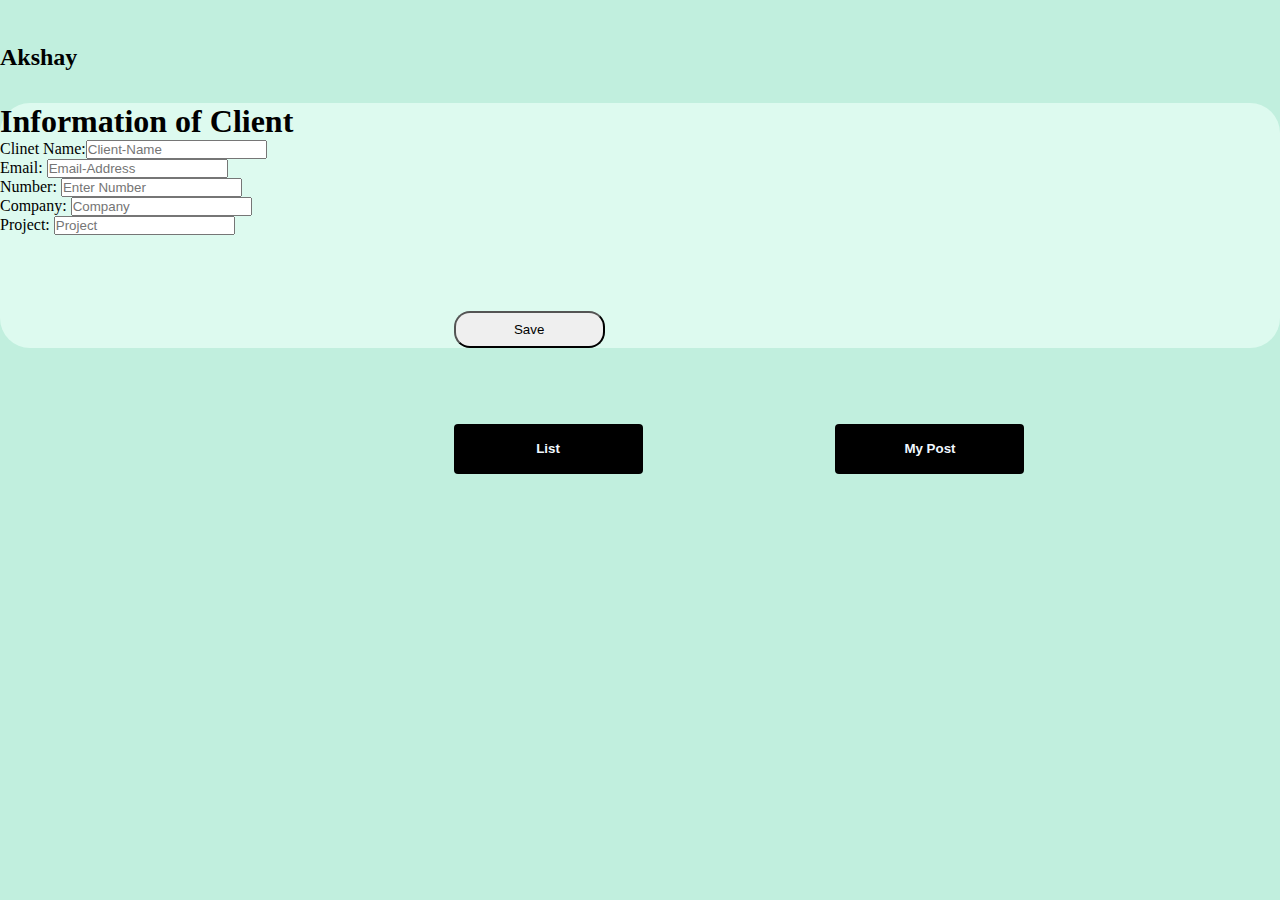
==== commit ab33ad69: "updated" ====
--- a/dashboard2.html
+++ b/dashboard2.html
@@ -50,7 +50,7 @@
             border: none;
             outline: none;
             height: 50px;
-            width: 100%;
+            width: 5cm;
             background-color: black;
             color: aliceblue;
             border-radius: 4px;
@@ -61,12 +61,13 @@
             border: none;
             outline: none;
             height: 50px;
-            width: 100px;
+            width: 5cm;
             background-color:black;
             color: aliceblue;
             border-radius: 4px;
             font-weight: bold;
             text-align: center;
+            margin-left: 5cm;
         
         }
 
@@ -236,130 +237,21 @@
             </div>
         </div>
     </section>
-
-    <div id="container">
-        <div id="element">
-            <section id="mainsectionIDEAl">
-               
-                <div class="container">
-                    <div class="row px-5 pt-4">
-                        
-                        <div class="col-lg-2 px-9 pt-9">
-                            <input type="text"  class="btn2 my-1" placeholder=" Post Name">
-                        </div>
-                        
-                        <section id="mainsection1">
-                           
-                            <div class="container11">
-                                <div class="col-md-auto">
-                                    <div class="card" style="width: 18rem;">
-                                        <img class="card-img-top" src="images/bg.jpg" alt="Image">
-                                        <div class="card-body">
-                                            <p class="card-text">
-                                                <textarea class="abc my-2"  ></textarea>
-                                            </p> 
-                                        </div>
-                                    </div>
-                                </div>
-                            </div>
-
-                        </section>
-                        
-                        <div class="col-lg-2 px-9 pt-5 abc">
-                            <button class="bb-add-section top" id="newsectionbtn1">+ Add Section</button>
-                        </div>
-
-                    </div>
-                </div>
-
-            </section>
-        </div> 
+    <section>
+    <div class="add">
+        <div class="row2" style="margin-bottom: 2cm;">
+            <input type="Submit" class="btn1 btn-success" value="List">
+            <input type="Submit" class="btn2 btn-success" value="My Post">
+        </div>
     </div>
-
-    <div id="container">
-        
-        <section id="mainsectionIDEAl">
-            <div class="container">
-                <div class="row px-5 pt-4">
-
-                    <div class="col-lg-2 px-9 pt-9">
-                        <input type="text" style="width: 100%" class="btn2 my-1" placeholder="Post Name">
-                    </div>
-
-                    <div id="container11">
-                        <section id="mainsection1">
-
-                            <div class="container11">
-                                <div class="col-md-auto">
-
-                                    <div class="card" style="width: 18rem;">
-                                        <img class="card-img-top" src="images/bg.jpg" alt="Image">
-
-                                        <div class="card-body">
-                                            <p class="card-text">
-                                                <textarea class="d2"></textarea>
-                                            </p> 
-                                        </div>
-
-                                    </div>
-
-                                </div>
-                            </div>
-
-                        </section>
-                    </div>
-
-                    <div class="col-lg-2 px-9 pt-5 abc">
-                        <button class="bb-add-section top" id="newpostbtn1">+ Add Image</button>
-                    </div>
-
-                </div>
-            </div>
-        </section>
     
-    </div>
-
-<section>
-    <div class="container">
-
-         <div class="abc">
-             <div class="row">
-                 <button class="bb top" id="newsectionbtn">+ Add Post</button>
-             </div>
-         </div>
-
-        <div class="bcd">
-             <div class="row2">
-                 <input type="Submit" class="btn btn-success" value="Save">
-             </div>
-        </div>
-
-    </div>
+       
 </section>
 
-<section>
-    <div class="container">
-         <div class="abc">
-
-            <div class="row3">
-                <form action="upload.php"
-                      method="post"
-                      enctype="multipart/form-data" 
-                      style="color: #4669be; text-align: justify; font-family:Arial, Helvetica, sans-serif">
-
-                <input type="file" 
-                      class="ab"
-                      name="my_image">
-
-                <input type="submit" 
-                      class="the"
-                      name="submit"
-                      value="Upload">
-            </div>
-     
-         </div>
-    </div>
-</section>
+
+   
+
+   
 
 
     <script src="https://code.jquery.com/jquery-3.3.1.slim.min.js"
